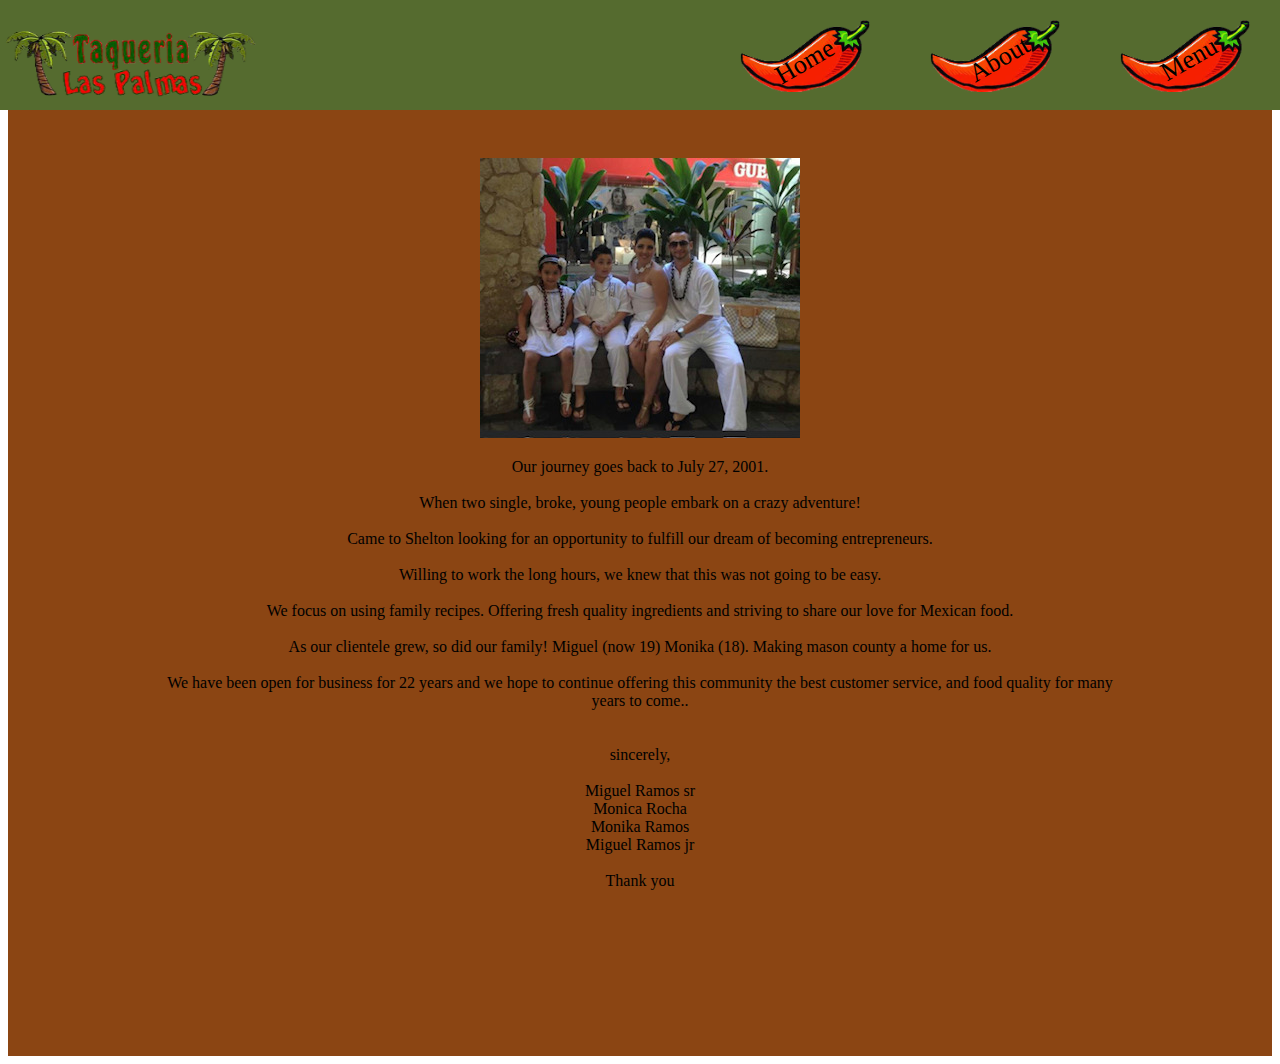
==== about.html @ 169afbd4 "About page" ====
<!doctype html>
<html>
<head>
<meta charset="utf-8">
<title>About Us</title>
<link href="css/index.css" rel="stylesheet" type="text/css">
</head>

<body>
<div class="nav">
	<img id="logo" src="images/logo.png" alt="logo"/>
	<ul>
		<li><a href="menu.html"><button id="bu1"><p>Menu</p></button></a></li>
		<li><a href="about.html"><button id="bu2"><p>About</p></button></a></li>
		<li><a href="index.html"><button id="bu3"><p>Home</p></button></a></li>
	</ul>
</div>
<div class="about">
	<img src="images/about.png" alt="picture"/>
	<p id="aboutus">Our journey goes back to July 27, 2001.<br><br>When two single, broke, young people embark on a crazy adventure!<br><br>Came to Shelton looking for an opportunity to fulfill our dream of becoming entrepreneurs.<br><br>Willing to work the long hours, we knew that this was not going to be easy.<br><br>We focus on using family recipes. Offering fresh quality ingredients and striving to share our love for Mexican food.<br><br>As our clientele grew, so did our family! Miguel (now 19) Monika (18). Making mason county a home for us.<br><br>We have been open for business for 22 years and we hope to continue offering this community the best customer service, and food quality for many years to come..<br><br><br>sincerely,<br><br>Miguel Ramos sr<br>Monica Rocha<br>Monika Ramos<br>Miguel Ramos jr<br><br>Thank you</p>
</div>
</body>
</html>
---- css/index.css ----
@charset "utf-8";
@font-face {
	font-family: Lobster;
	src:url("../fonts/Lobster-Regular.ttf");	
}

body .background {
	background-image: url("../images/las_palmas_sign.jpg");
	background-size: contain;
	background-position: fixed;
}
.background {
	padding-top: 100px;
	text-align: center;
	font-size: 45px;
	height: 1200px;
	width: 100%;
	background-repeat: no-repeat;
	background-position: center;
	background-size: contain;
}
.heading h1 {
	font-family: Lobster;
}
.nav {
	margin: 0;
	padding: 0;
	background-color:darkolivegreen;
	overflow: hidden;
	position: fixed;
	width: 100%;
	top: 0;
	left: 0;
	height: 110px
}
.nav #logo {
	width: 260px;
	height: 130px;
	display: inline;
	position: fixed;
}
.nav ul {
	list-style-type: none;
	display: inline;
}
.nav li {
	display: inline;
	float: right;
	margin: 20px 30px;
}
.nav button {
	background-image: url("../images/Jalepeno.png");
	background-size: contain;
	background-repeat: no-repeat;
	background-color: transparent;
	border: none;
	width: 130px;
	height: 100px;
	font-family: Lobster;
	font-size: 26px;
}
.nav button p {
	transform: rotate(-30deg);
	margin-bottom: 50px
}
.nav #bu1 {
	text-indent: 10px;
}
.nav #bu2 {
	text-indent: 10px;
}
.nav button:hover {
	background-image: url("../images/Jalepeno2.png")
}
.about {
	text-align: center;
	background-color: saddlebrown;
	padding: 150px;
}
.about #aboutus {
	font-family: Lobster
}
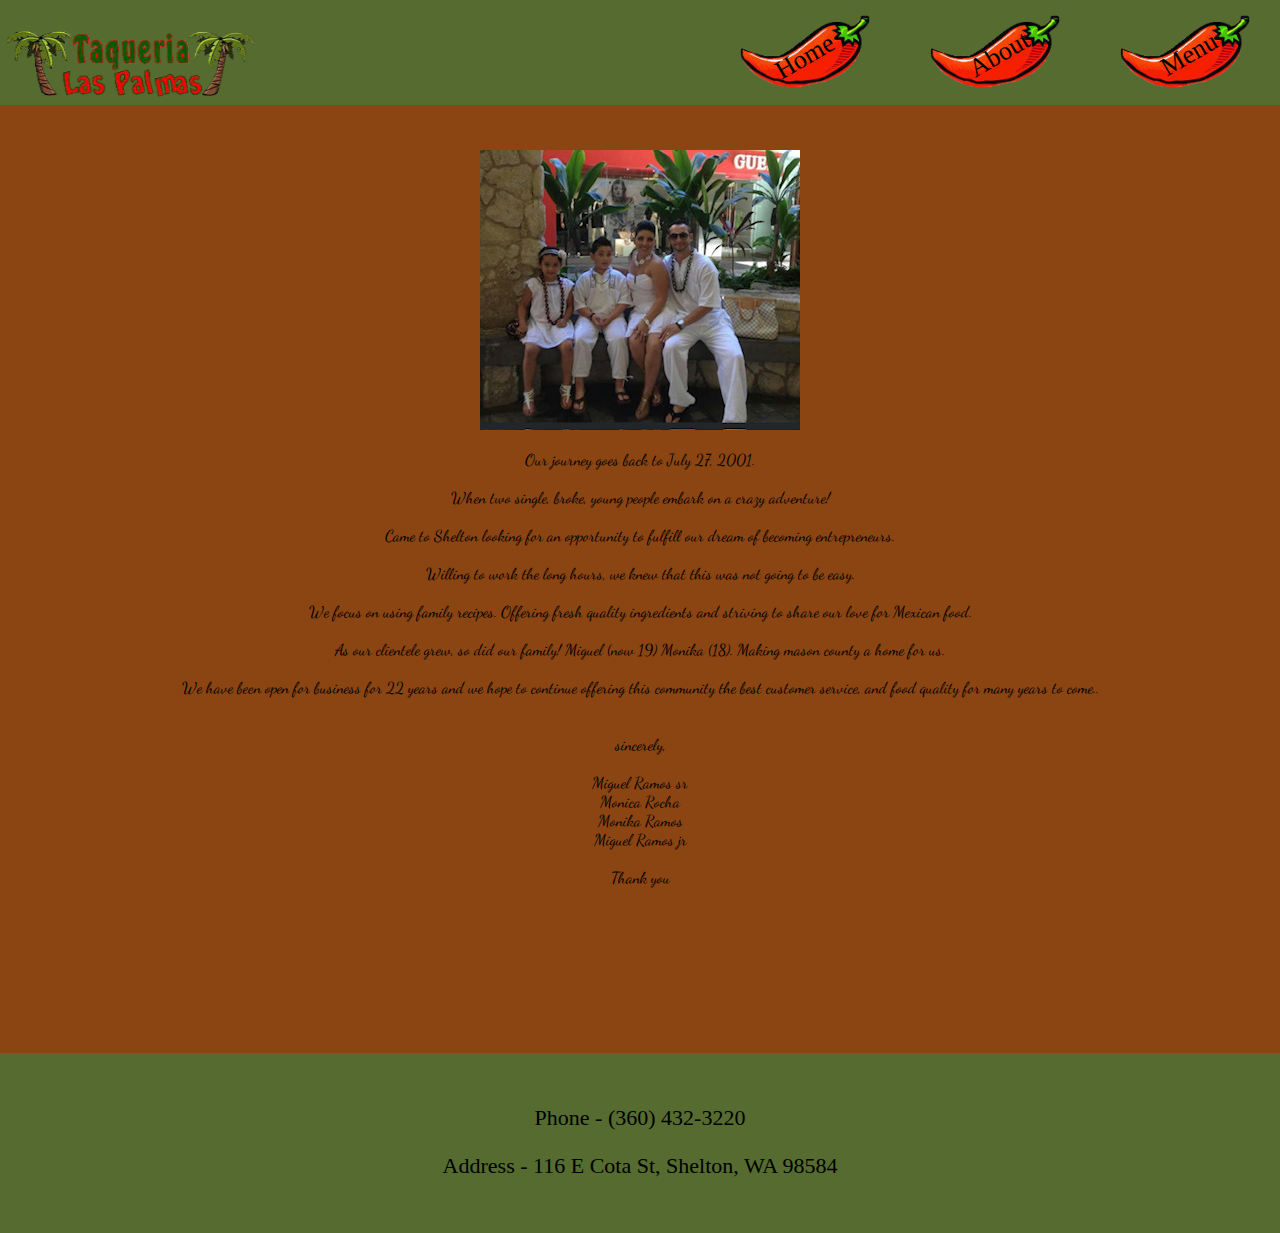
==== commit 562e6c45: "Merge branch 'main' of https://github.com/TheProfMoriarty/Ruhk" ====
--- a/about.html
+++ b/about.html
@@ -8,7 +8,7 @@
 
 <body>
 <div class="nav">
-	<img id="logo" src="images/logo.png" alt="logo"/>
+	<img id="lplogo" src="images/logo.png" alt="logo"/>
 	<ul>
 		<li><a href="menu.html"><button id="bu1"><p>Menu</p></button></a></li>
 		<li><a href="about.html"><button id="bu2"><p>About</p></button></a></li>
@@ -19,5 +19,9 @@
 	<img src="images/about.png" alt="picture"/>
 	<p id="aboutus">Our journey goes back to July 27, 2001.<br><br>When two single, broke, young people embark on a crazy adventure!<br><br>Came to Shelton looking for an opportunity to fulfill our dream of becoming entrepreneurs.<br><br>Willing to work the long hours, we knew that this was not going to be easy.<br><br>We focus on using family recipes. Offering fresh quality ingredients and striving to share our love for Mexican food.<br><br>As our clientele grew, so did our family! Miguel (now 19) Monika (18). Making mason county a home for us.<br><br>We have been open for business for 22 years and we hope to continue offering this community the best customer service, and food quality for many years to come..<br><br><br>sincerely,<br><br>Miguel Ramos sr<br>Monica Rocha<br>Monika Ramos<br>Miguel Ramos jr<br><br>Thank you</p>
 </div>
+<footer>
+	<p>Phone - (360) 432-3220</p>
+	<p>Address - 116 E Cota St, Shelton, WA 98584</p>
+</footer>
 </body>
 </html>
--- a/css/index.css
+++ b/css/index.css
@@ -1,23 +1,24 @@
 @charset "utf-8";
 @font-face {
 	font-family: Lobster;
-	src:url("../fonts/Lobster-Regular.ttf");	
+	src: url("../fonts/Lobster-Regular.ttf");
 }
-
+@font-face {
+	font-family: DancingScript;
+	src: url("../fonts/Dancing-Script-Variable.ttf");
+}
+body {
+	margin: 0;
+}
 body .background {
 	background-image: url("../images/las_palmas_sign.jpg");
-	background-size: contain;
-	background-position: fixed;
 }
 .background {
-	padding-top: 100px;
-	text-align: center;
-	font-size: 45px;
-	height: 1200px;
-	width: 100%;
+	height: 2000px;
 	background-repeat: no-repeat;
 	background-position: center;
-	background-size: contain;
+	background-size: cover;
+	background-attachment: fixed;
 }
 .heading h1 {
 	font-family: Lobster;
@@ -25,15 +26,16 @@
 .nav {
 	margin: 0;
 	padding: 0;
-	background-color:darkolivegreen;
+	background-color: darkolivegreen;
 	overflow: hidden;
 	position: fixed;
 	width: 100%;
 	top: 0;
 	left: 0;
-	height: 110px
+	height: 105px;
+	z-index: 100000;
 }
-.nav #logo {
+.nav #lplogo {
 	width: 260px;
 	height: 130px;
 	display: inline;
@@ -46,7 +48,7 @@
 .nav li {
 	display: inline;
 	float: right;
-	margin: 20px 30px;
+	margin: 15px 30px;
 }
 .nav button {
 	background-image: url("../images/Jalepeno.png");
@@ -61,7 +63,7 @@
 }
 .nav button p {
 	transform: rotate(-30deg);
-	margin-bottom: 50px
+	margin-bottom: 50px;
 }
 .nav #bu1 {
 	text-indent: 10px;
@@ -70,7 +72,8 @@
 	text-indent: 10px;
 }
 .nav button:hover {
-	background-image: url("../images/Jalepeno2.png")
+	background-image: url("../images/Jalepeno2.png");
+	color: #f6e544;
 }
 .about {
 	text-align: center;
@@ -78,5 +81,16 @@
 	padding: 150px;
 }
 .about #aboutus {
-	font-family: Lobster
+	font-family: DancingScript;
+}
+footer {
+	background-color: darkolivegreen;
+	text-align: center;
+	height: 150px;
+	width: 100%;
+	padding-top: 30px;
+}
+footer p {
+	dispay: inline;
+	font-size: 22px;
 }